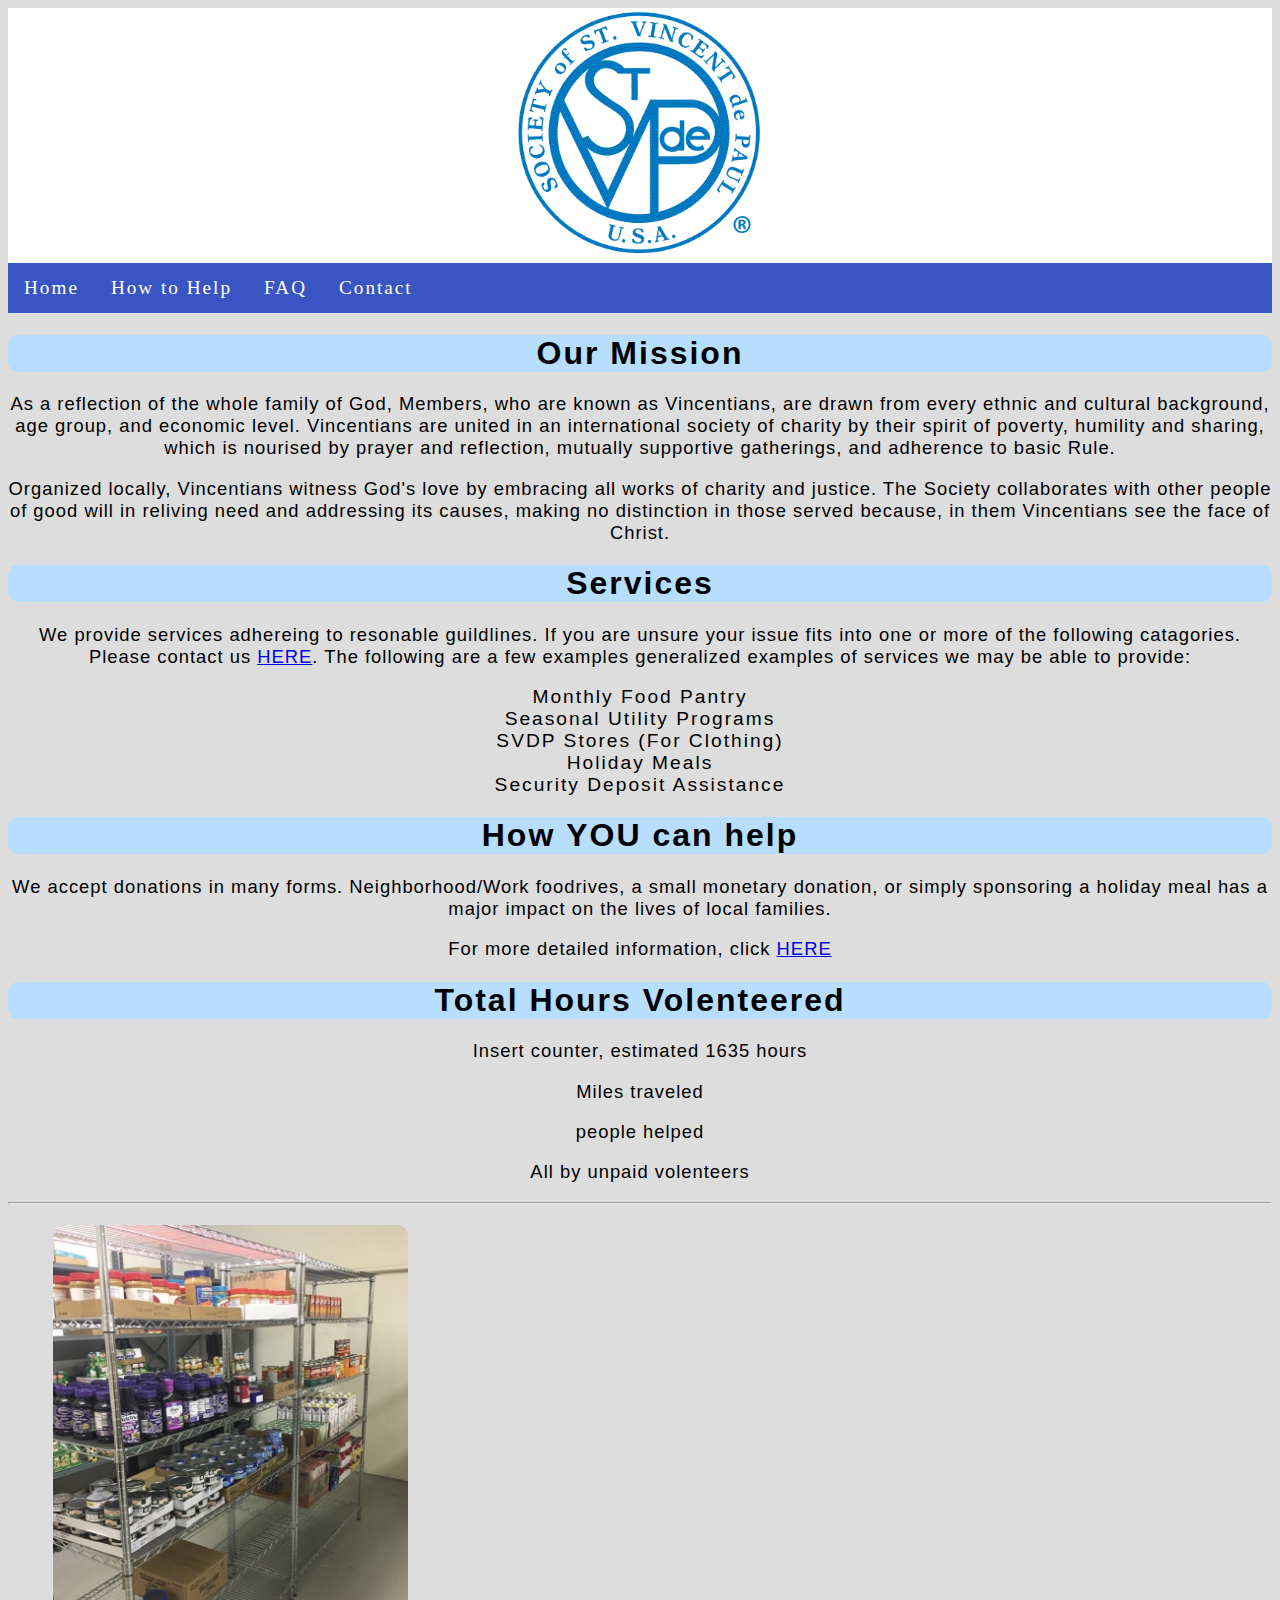
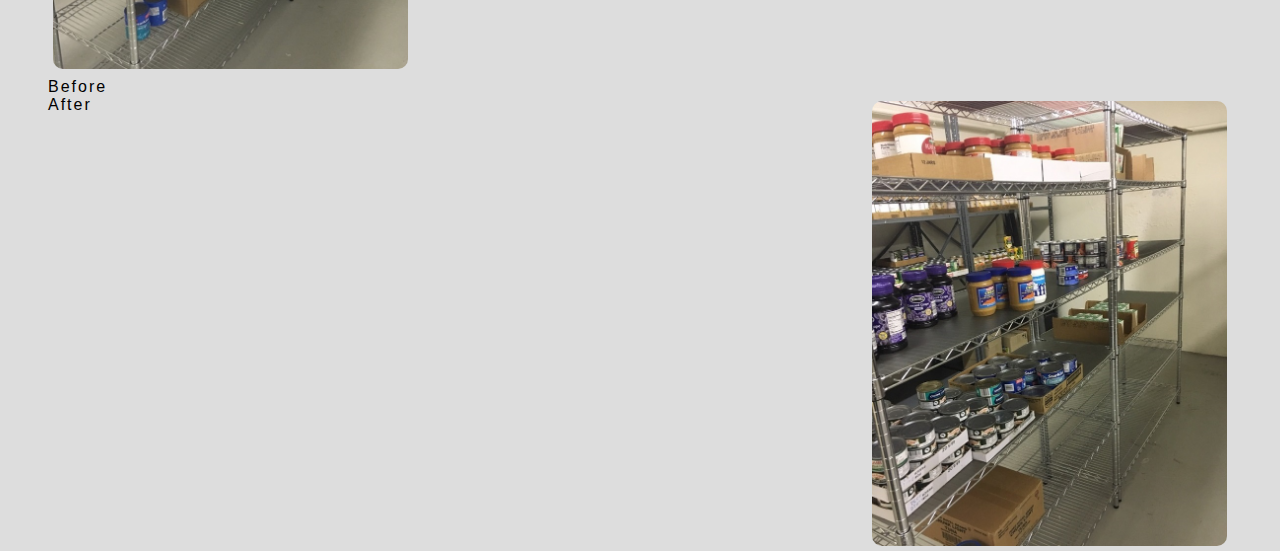
==== Web/index.html @ 810f1b04 "inital commit" ====
<!DOCTYPE html>
  <html>

    <head>
      <title>SVDP Saint Margreete D'Youville</title>
      <link rel="stylesheet" type="text/css" href="style.css">
      <link rel="icon" href="logo2.png" size="32x32">

    </head>

    <body>

      <header>
        <div id="content">
          <div class="content">
          <img src="logo.gif" alt="The Society of St. Vincent De Paul Logo" id="logo"/>
        </div>
      </header>
      <nav class="nav">
      <ul>
        <li><a href="index.html">Home</a></li>
        <li><a href="howtohelp.html">How to Help</a></li>
        <li><a href="faq.html">FAQ</a></li>
        <li><a href="contact.html">Contact</a></li>
      </ul>
      </nav>
<!--       <div class= "Heading">
            <h1>Saint Vincent de Paul Saint Margreete D'Youville</h1>
          </div>
-->
    <div class= "Heading">

    <h1>Our Mission</h1>


    </div>
        <div>
          <p>
            As a reflection of the whole family of God, Members, who are known as Vincentians, are drawn from every ethnic and cultural background, age group, and economic level. Vincentians are
            united in an international society of charity by their spirit of poverty, humility and sharing, which is nourised by prayer and reflection,
            mutually supportive gatherings, and adherence to basic Rule.
          </p>

          <p>
            Organized locally, Vincentians witness God's love by embracing all works of charity and justice. The Society
            collaborates with other people of good will in reliving need and addressing its causes, making no distinction in those served because,
            in them Vincentians see the face of Christ.
          </p>
        </div>
        <div class= "Heading">
          <h1>Services</h1>
        </div>
        <div>
          <p>We provide services adhereing to resonable guildlines. If you are unsure your issue fits into one or more of the following catagories. Please contact us
          <a href=contact.html> HERE</a>. The following are a few examples generalized examples of services we may be able to provide: </p>
            <ul>
              <li>Monthly Food Pantry</li>
              <li>Seasonal Utility Programs</li>
              <li>SVDP Stores (For Clothing)</li>
              <li>Holiday Meals</li>
              <li>Security Deposit Assistance</li>
            </ul>
        </div>
        <div class= "Heading">
          <h1>How <strong>YOU</strong> can help</h1>
        </div>
        <div>
          <p>
            We accept donations in many forms. Neighborhood/Work foodrives, a small monetary donation,
            or simply sponsoring a holiday meal has a major impact on the lives of local families.
          </p>
          <p>For more detailed information, click <a href="howtohelp.html">HERE</a></p>
            <h1>Total Hours Volenteered</h1>
              <p>Insert counter, estimated 1635 hours</p>
              <p>Miles traveled</p>
              <p>people helped</p>
              <p>All by unpaid volenteers</p>
      </div>
        <hr>
        <!-- Pictures -->
        <figure>
        <img class="sidebyside" src="jellyfull1.jpg" alt="Before people came in and got food."/>
        <figcaption align="left">Before</figcaption>

        <img class="sidebyside" src="jellyempty1.jpg" alt="After people came in and got food." align="right"/>
        <figcaption>After</figcaption>
      </figure>
    </body>
    <footer>
    </footer>
</html>
---- Web/style.css ----
div {
  text-align: center;
}

body {
  font-family: helvetica;
  letter-spacing: 2px;
  text-decoration: none;
  background-color: #DDDDDD;
  border: 0px 5px 5px 5px;
}

.button {border-color: #000000; border-width: 3px; padding: 3px;
  color: #00ffff; background-color: #ffff00; font-size: 27px;font-weight: 600;}

  .nav ul {
      list-style-type: none;
      margin: 0;
      padding: 0;
      overflow: hidden;
      background-color: #3954C3;
      position: -webkit-sticky;
      position: sticky;
      top: 0;
  }

  .nav li {
      float: left;
  }

  .nav li a {
      display: block;
      color: white;
      text-align: center;
      padding: 14px 16px;
      text-decoration: none;
  }

  /* Hovered item darkens */
  li a:hover {
      background-color: #334BAF;
  }

  #logo {
    width:120px;
    background-color: #DDDDDD;
  }

  #content {
      positon: relative;
  }
  #content img {
  position: right top;
  width: 250px;
    top: 0px;
    right: 0px;
    z-index: -1;
}
nav {
  background-color: #3954C3;
  font-family: Garamond;
}
header {
  background-color: #FFFFFF;
}
h1 {
  border-radius: 10px;
  background-color: #B7DDFF;
}
button {
  background-color: #334BAF;
}
ul {
    list-style-type: none;
    margin: 0;
    padding: 0;
    overflow: hidden;
   }
body div p {
  font-size: 115%;
  letter-spacing: 1px;
}
.button {
  background-color: #3954C3;
}
.sidebyside {
  width: 30%;
  border-radius: 15px;
  padding: 5px;
}

li {
  font-size: 120%;
}

.food-table tr td {
  padding: 5px 5px 5px 5px;
}
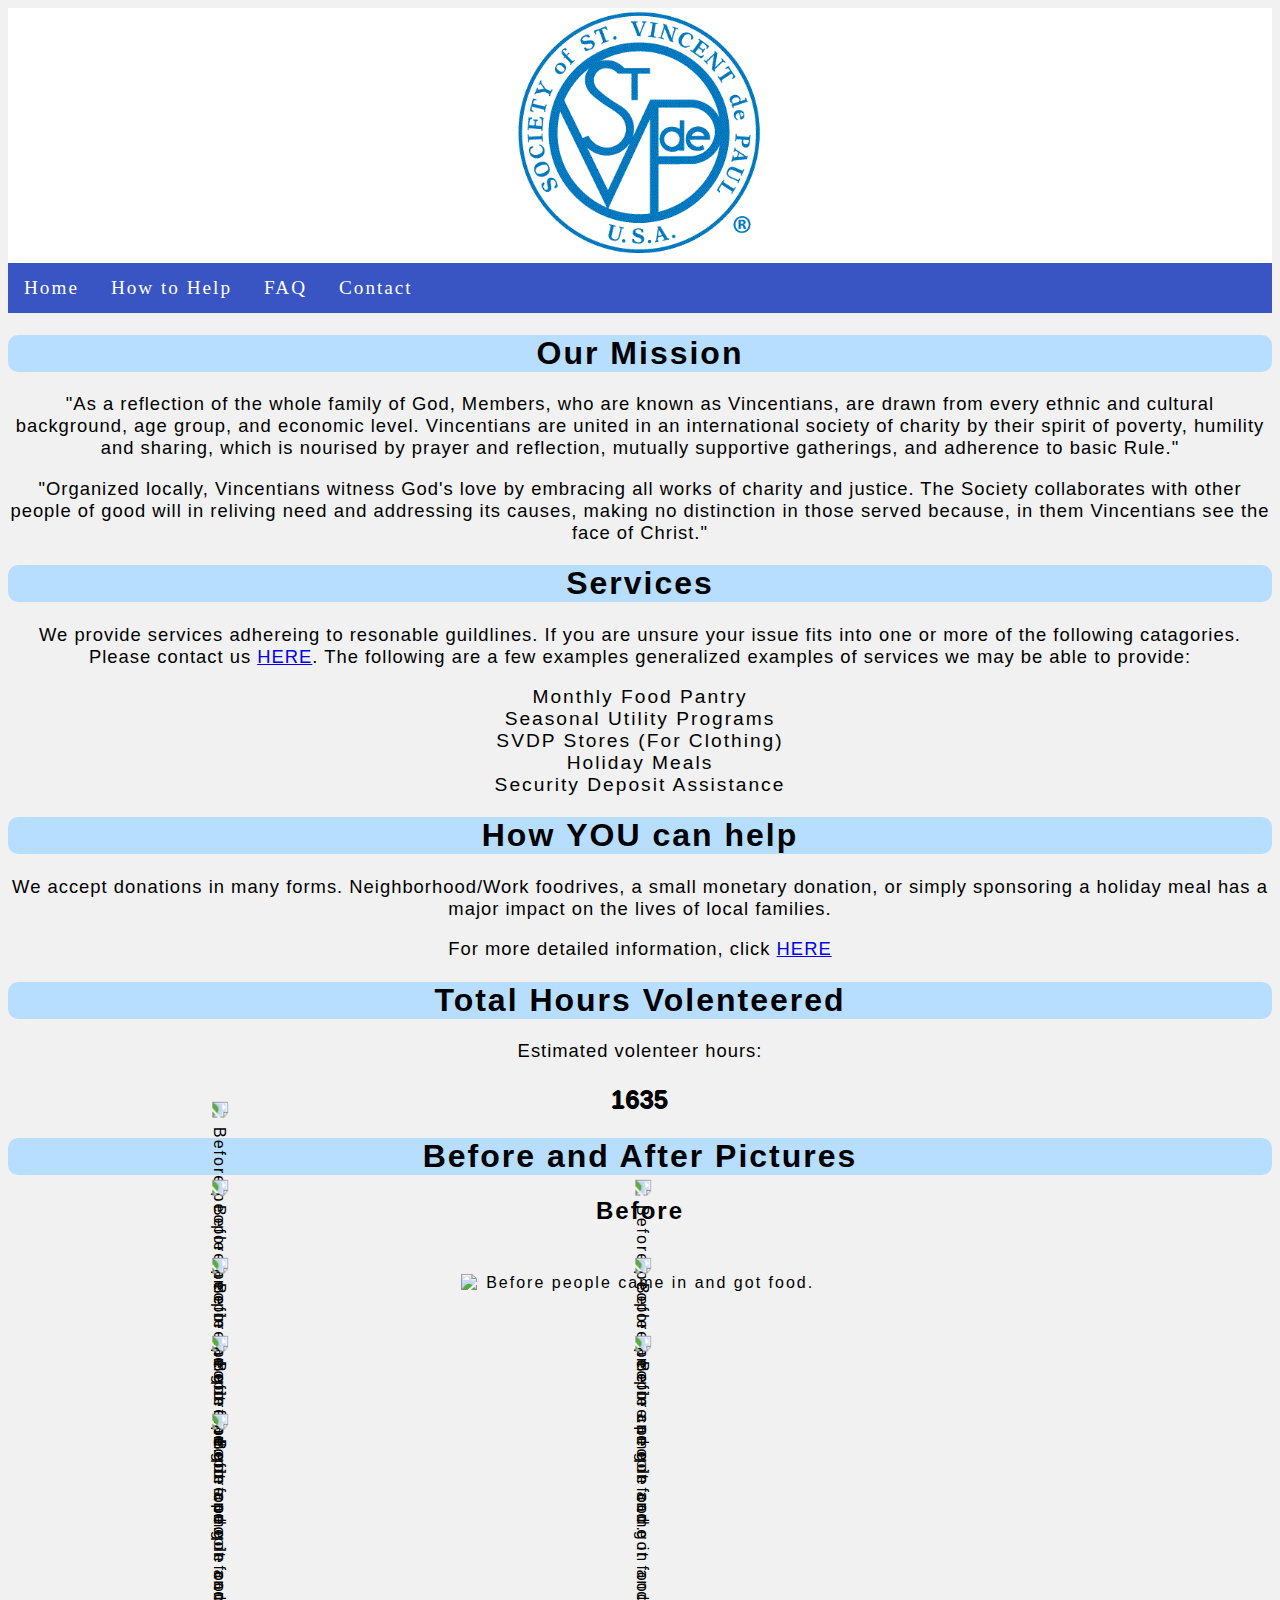
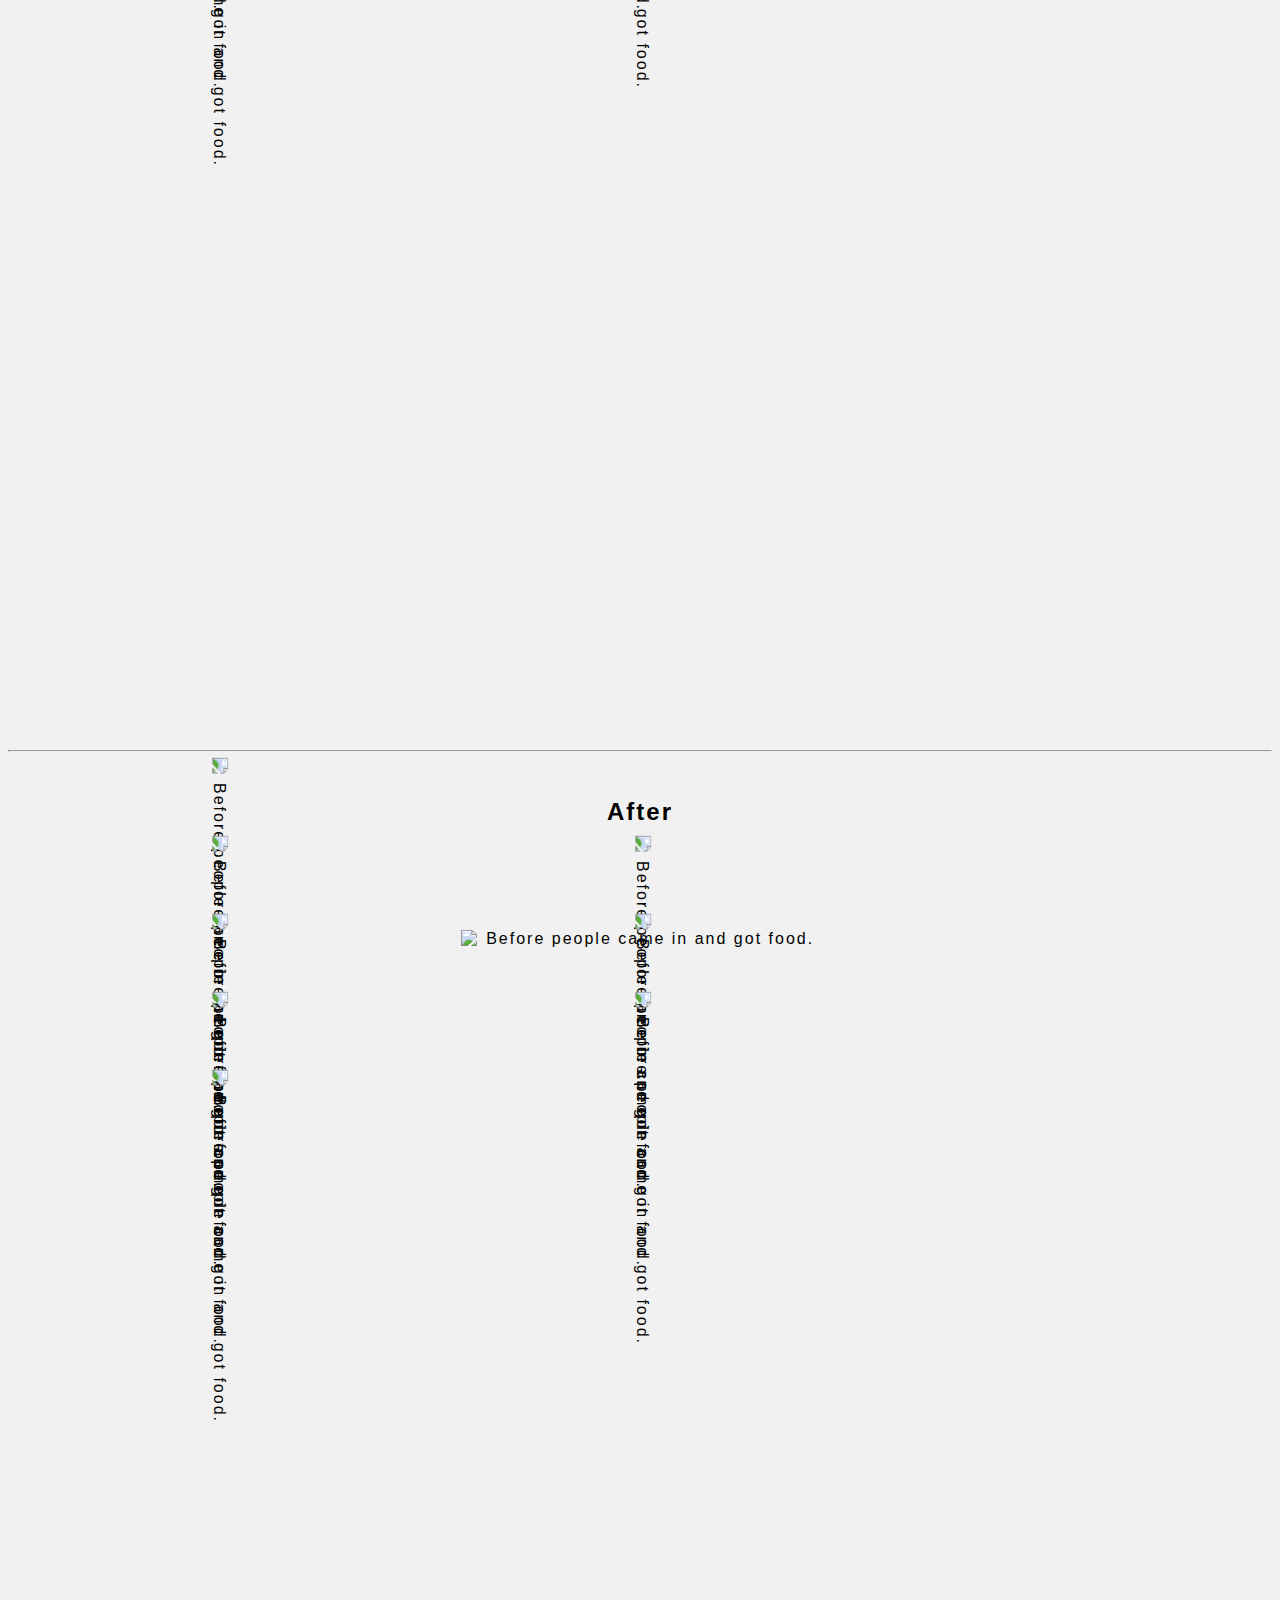
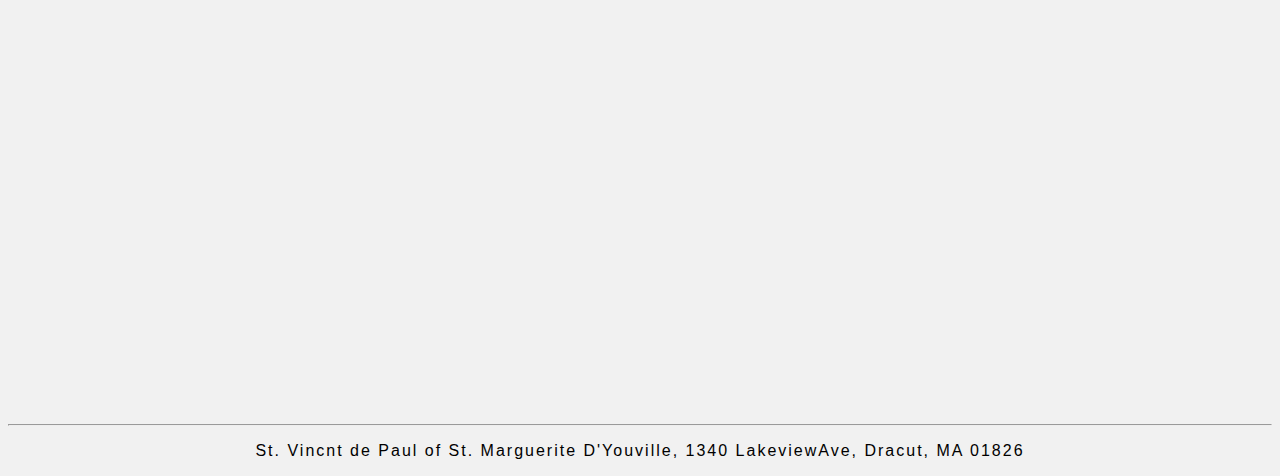
==== commit 2c2969e1: "updates" ====
--- a/Web/index.html
+++ b/Web/index.html
@@ -1,10 +1,10 @@
-<!DOCTYPE html>
+﻿<!DOCTYPE html>
   <html>
 
     <head>
       <title>SVDP Saint Margreete D'Youville</title>
       <link rel="stylesheet" type="text/css" href="style.css">
-      <link rel="icon" href="logo2.png" size="32x32">
+      <link rel="icon" href="logo2.png" >
 
     </head>
 
@@ -14,6 +14,7 @@
         <div id="content">
           <div class="content">
           <img src="logo.gif" alt="The Society of St. Vincent De Paul Logo" id="logo"/>
+        </div>
         </div>
       </header>
       <nav class="nav">
@@ -36,15 +37,15 @@
     </div>
         <div>
           <p>
-            As a reflection of the whole family of God, Members, who are known as Vincentians, are drawn from every ethnic and cultural background, age group, and economic level. Vincentians are
+            "As a reflection of the whole family of God, Members, who are known as Vincentians, are drawn from every ethnic and cultural background, age group, and economic level. Vincentians are
             united in an international society of charity by their spirit of poverty, humility and sharing, which is nourised by prayer and reflection,
-            mutually supportive gatherings, and adherence to basic Rule.
+            mutually supportive gatherings, and adherence to basic Rule."
           </p>
 
           <p>
-            Organized locally, Vincentians witness God's love by embracing all works of charity and justice. The Society
+            "Organized locally, Vincentians witness God's love by embracing all works of charity and justice. The Society
             collaborates with other people of good will in reliving need and addressing its causes, making no distinction in those served because,
-            in them Vincentians see the face of Christ.
+            in them Vincentians see the face of Christ."
           </p>
         </div>
         <div class= "Heading">
@@ -71,21 +72,51 @@
           </p>
           <p>For more detailed information, click <a href="howtohelp.html">HERE</a></p>
             <h1>Total Hours Volenteered</h1>
-              <p>Insert counter, estimated 1635 hours</p>
-              <p>Miles traveled</p>
-              <p>people helped</p>
-              <p>All by unpaid volenteers</p>
+              <p>Estimated volenteer hours:</p>
+              <p class="counter"> 1635</p>
+<!--              <p>Estimated miles traveled</p>
+              <p class="counter"> Need statistic</p>
+              <p>Estimated people helped</p>
+              <p class="counter"> Need statistic</p>
+              <h3>All by unpaid volenteers</h3>
+-->
       </div>
-        <hr>
+      <div  class="heading">
+        <h1>Before and After Pictures</h1>
+	  </div>
+	  	<h2 style="text-align:center;">Before</h2>
         <!-- Pictures -->
-        <figure>
-        <img class="sidebyside" src="jellyfull1.jpg" alt="Before people came in and got food."/>
-        <figcaption align="left">Before</figcaption>
-
-        <img class="sidebyside" src="jellyempty1.jpg" alt="After people came in and got food." align="right"/>
-        <figcaption>After</figcaption>
-      </figure>
+        <img class="sidebyside" src="images/IMG_1.jpg" alt="Before people came in and got food." id="rotate"/>
+        <img class="sidebyside" src="images/IMG_2.jpg" alt="Before people came in and got food."/>
+        <img class="sidebyside" src="images/IMG_3.jpg" alt="Before people came in and got food."id="rotate"/>
+        <img class="sidebyside" src="images/IMG_4.jpg" alt="Before people came in and got food."id="rotate"/>
+        <img class="sidebyside" src="images/IMG_5.jpg" alt="Before people came in and got food."id="rotate"/>
+        <img class="sidebyside" src="images/IMG_6.jpg" alt="Before people came in and got food."id="rotate"/>
+        <img class="sidebyside" src="images/IMG_7.jpg" alt="Before people came in and got food."id="rotate"/>
+        <img class="sidebyside" src="images/IMG_8.jpg" alt="Before people came in and got food."id="rotate"/>
+        <img class="sidebyside" src="images/IMG_9.jpg" alt="Before people came in and got food."id="rotate"/>
+		<br><br><br><br><br><br><br><br><br><br><br><br><br><br><br><br><br><br><br><br><br><br><br><br><br><br><br><br><br><br><br><br><br><br><br><br><br><br>
+		<br><br><br><br><br><br><br><br><br><br><br><br><br><br><br><br><br><br><br><br><br><br><br>
+		<hr>
+		<br>
+		<h2 style="text-align:center;">After</h2>
+		<br>
+		<br>
+		<br>
+		 <img class="sidebyside" src="images/IMG_11.jpg" alt="Before people came in and got food." id="rotate"/>
+        <img class="sidebyside" src="images/IMG_12.jpg" alt="Before people came in and got food."/>
+        <img class="sidebyside" src="images/IMG_13.jpg" alt="Before people came in and got food."id="rotate"/>
+        <img class="sidebyside" src="images/IMG_14.jpg" alt="Before people came in and got food."id="rotate"/>
+        <img class="sidebyside" src="images/IMG_16.jpg" alt="Before people came in and got food."id="rotate"/>
+        <img class="sidebyside" src="images/IMG_17.jpg" alt="Before people came in and got food."id="rotate"/>
+        <img class="sidebyside" src="images/IMG_18.jpg" alt="Before people came in and got food."id="rotate"/>
+        <img class="sidebyside" src="images/IMG_19.jpg" alt="Before people came in and got food."id="rotate"/>
+        <img class="sidebyside" src="images/IMG_20.jpg" alt="Before people came in and got food."id="rotate"/>
+        <br><br><br><br><br><br><br><br><br><br><br><br><br><br><br><br><br><br><br><br><br><br><br><br>
+        <br><br><br><br><br><br><br><br><br><br><br><br><br><br><br><br><br><br><br><br><br><br><br><br><br><br><br><br><br><br><br><br><br><br><br><br><br><br>
+		<hr>
+    <footer>
+    	<p>St. Vincnt de Paul of St. Marguerite D'Youville, 1340 LakeviewAve, Dracut, MA 01826</p>
+    </footer>
     </body>
-    <footer>
-    </footer>
 </html>
--- a/Web/style.css
+++ b/Web/style.css
@@ -1,4 +1,4 @@
-div {
+﻿div {
   text-align: center;
 }
 
@@ -6,7 +6,7 @@
   font-family: helvetica;
   letter-spacing: 2px;
   text-decoration: none;
-  background-color: #DDDDDD;
+  background-color: #F1F1F1;
   border: 0px 5px 5px 5px;
 }
 
@@ -19,8 +19,6 @@
       padding: 0;
       overflow: hidden;
       background-color: #3954C3;
-      position: -webkit-sticky;
-      position: sticky;
       top: 0;
   }
 
@@ -50,7 +48,6 @@
       positon: relative;
   }
   #content img {
-  position: right top;
   width: 250px;
     top: 0px;
     right: 0px;
@@ -76,17 +73,23 @@
     padding: 0;
     overflow: hidden;
    }
+   
 body div p {
   font-size: 115%;
   letter-spacing: 1px;
 }
+
 .button {
   background-color: #3954C3;
 }
+
 .sidebyside {
-  width: 30%;
+  width: 28.7%;
   border-radius: 15px;
-  padding: 5px;
+  padding: 30px ;
+  float: left;
+  text-align: center;
+
 }
 
 li {
@@ -96,3 +99,26 @@
 .food-table tr td {
   padding: 5px 5px 5px 5px;
 }
+.food-table {
+
+}
+
+.counter {
+	text-align: center;
+	font-size: 24px;
+	color: #000000;
+	text-shadow: -1px 0 black, 0 1px black, 1px 0 black, 0 -1px black;
+
+}
+
+#rotate {
+	transform: rotate(90deg);
+	
+}
+
+footer {
+	text-align: center;
+}
+tr {
+	width:100%;
+}